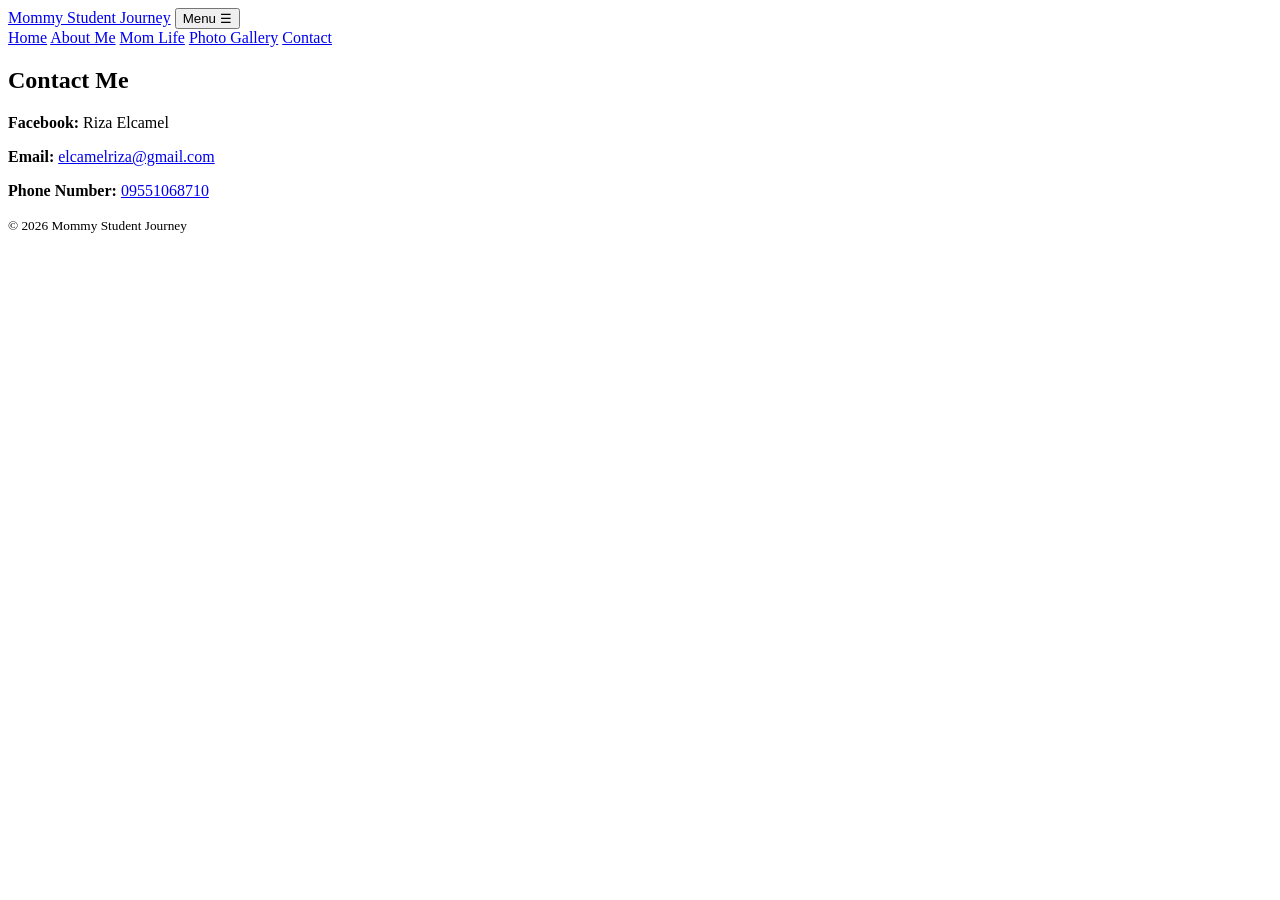
==== contact.html @ 8a9f1fad "Add files via upload" ====
<!DOCTYPE html>
<html lang="en">
  <head>
    <meta charset="UTF-8" />
    <meta name="viewport" content="width=device-width, initial-scale=1.0" />
    <title>Mommy Student Journey | Contact Me</title>
    <meta
      name="description"
      content="Contact the owner of Mommy Student Journey."
    />

    <link rel="preconnect" href="https://fonts.googleapis.com" />
    <link rel="preconnect" href="https://fonts.gstatic.com" crossorigin />
    <link
      href="https://fonts.googleapis.com/css2?family=Open+Sans:wght@400;600;700&family=Poppins:wght@600;700;800&display=swap"
      rel="stylesheet"
    />
    <link rel="stylesheet" href="style.css" />
  </head>

  <body>
    <div class="container">
      <div class="boxed">
        <div class="navbar">
          <a class="brand" href="index.html">Mommy Student Journey</a>

          <button
  class="menu-btn"
  id="menuToggle"
  aria-label="Toggle menu"
  aria-expanded="false"
  aria-controls="navLinks"
  type="button"
         >
  Menu ☰
</button>

          <div class="nav-links" id="navLinks">
            <a href="index.html">Home</a>
            <a href="about.html">About Me</a>
            <a href="momlife.html">Mom Life</a>
            <a href="gallery.html">Photo Gallery</a>
            <a class="active" href="contact.html">Contact</a>
          </div>
        </div>
       
         <section id="contact">
         <h2>Contact Me</h2>
         <p><strong>Facebook:</strong> Riza Elcamel</p>
         <p><strong>Email:</strong> 
         <a href="mailto:elcamelriza@gmail.com">
          elcamelriza@gmail.com
            </a>
          </p>
        <p><strong>Phone Number:</strong> 
        <a href="tel:09551068710">
          09551068710
        </a>
       </p>
      </section>
       
            

        <div class="footer">
          <small>© 2026 Mommy Student Journey</small>
        </div>
     
   

    <script src="script.js"></script>
  </body>
</html>
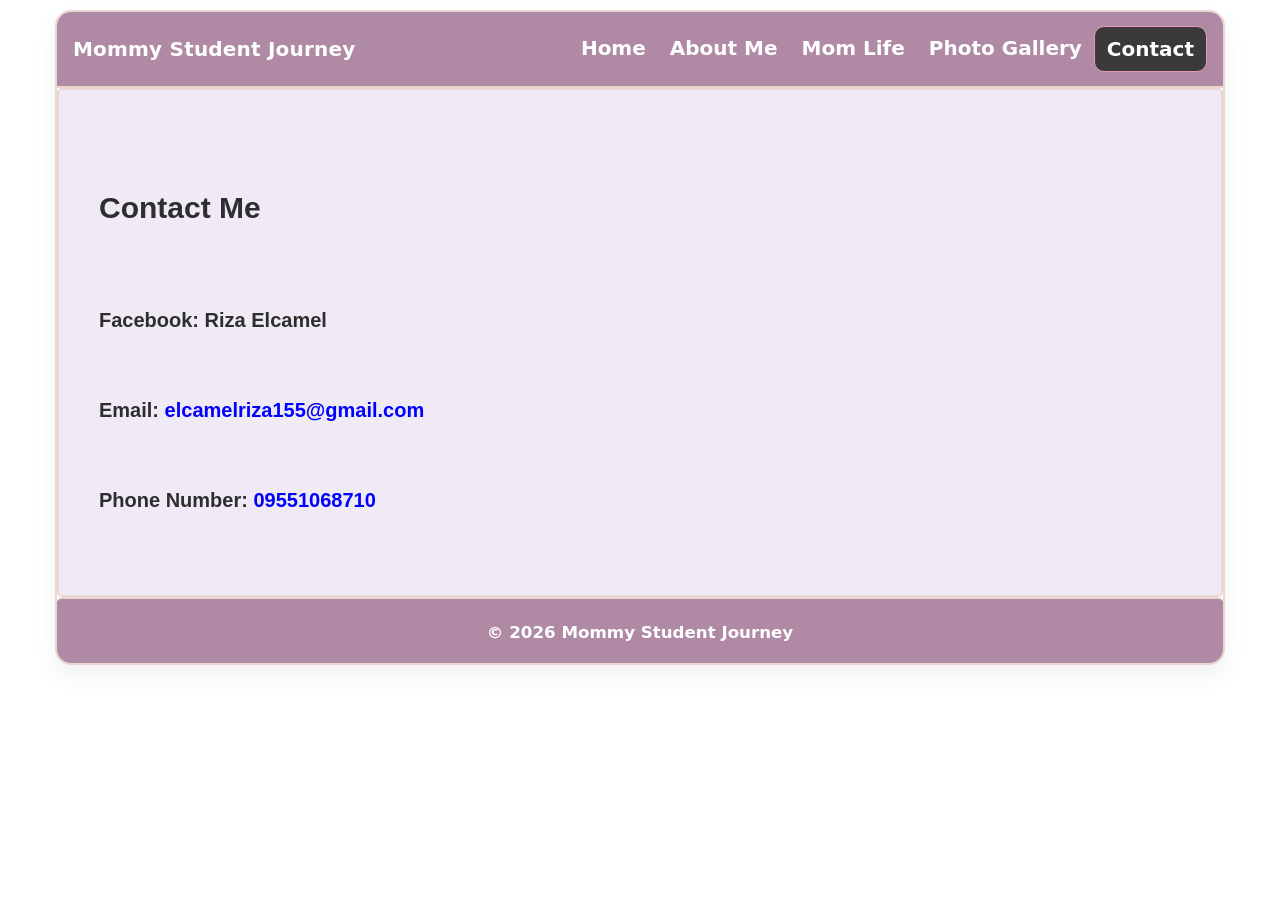
==== commit e3ddf47b: "Update email address in contact.html" ====
--- a/contact.html
+++ b/contact.html
@@ -48,8 +48,8 @@
          <h2>Contact Me</h2>
          <p><strong>Facebook:</strong> Riza Elcamel</p>
          <p><strong>Email:</strong> 
-         <a href="mailto:elcamelriza@gmail.com">
-          elcamelriza@gmail.com
+         <a href="mailto:elcamelriza155@gmail.com">
+          elcamelriza155@gmail.com
             </a>
           </p>
         <p><strong>Phone Number:</strong> 
--- a/style.css
+++ b/style.css
@@ -0,0 +1,455 @@
+/* Mommy Student Journey - beginner-friendly styles */
+
+:root{
+  --bg: white;          /* light warm */
+  --card: #ffffff;
+  --text: #2e2e2e;        /* dark gray */
+  --muted: #6b6b6b;
+  --pink: #f7b6c8;        /* soft pink */
+  --pink-dark: #e89ab1;
+  --cream: #fff1e6;       /* light beige/cream */
+  --brown: #b58b6a;       /* light brown */
+  --border: #ead7cf;
+  --shadow: 0 10px 25px rgba(0,0,0,.06);
+}
+
+*{ box-sizing: border-box; }
+padding
+html,body {
+  margin: 0;
+  padding: 0;
+  overflow-x: hidden;
+ 
+}
+
+
+body{
+  display: flex;
+  flex-direction: column;
+  margin: 0;
+  font-family: "Open Sans", system-ui, -apple-system, Segoe UI, Roboto, Arial, sans-serif;
+  color: var(--text);
+  background: linear-gradient(180deg, var(--bg), #ffffff);
+  font-weight: bolder;
+  font-size: 20px;
+ 
+}
+main{
+  flex:1;
+}
+
+img{
+   width: 100%; 
+   height: auto; 
+   display: block;
+   object-fit: cover;
+   object-position: top;
+   }
+
+
+
+.container{
+  width:100%;
+  max-width:1200px ;
+  margin: auto;
+  display: flex;
+  flex-direction: column;
+  flex-wrap: wrap;
+  padding: 10px 15px;
+  min-height: 100vh;
+}
+.content {
+  flex:1;
+  
+}
+
+
+
+
+.boxed{
+  background: var(--card);
+  border: 2px solid var(--border);
+  border-radius: 16px;
+  box-shadow: var(--shadow);
+  overflow: hidden;
+  height: auto;
+  max-height: 100%;
+  min-height: 150px;
+}
+
+/* Navbar */
+.navbar{
+  display: flex;
+  align-items: center;
+  justify-content: space-between;
+  gap: 16px;
+  padding: 14px 16px;
+  background:#B08AA4;
+  border-bottom: 2px solid var(--border);
+}
+
+.brand{
+  font-family: Poppins, system-ui, -apple-system, Segoe UI, Roboto, Arial, sans-serif;
+  font-weight: 700;
+  letter-spacing: .2px;
+  color:white;
+  text-decoration: none;
+}
+
+.nav-links{
+  display: flex;
+  flex-direction: row;
+  align-items: flex-start;
+ 
+  flex-wrap: wrap;
+  
+  
+  
+  
+}
+
+.nav-links a{
+  display: block;
+  padding: 10px 12px;
+  border-radius: 10px;
+  text-decoration: none;
+  color:white;
+  font-weight: 600;
+}
+
+.nav-links a:hover{
+  background:#E8BFCF;
+  color:white;
+}
+
+.nav-links a.active{
+  background:#3A3A3A;
+  border: 1px solid var(--pink-dark);
+  width: fit-content;
+  left:0;
+}
+
+.menu-btn{
+  display: none;
+  border: 2px solid var(--border);
+  background: #fff;
+  border-radius: 10px;
+  padding: 10px 12px;
+  cursor: pointer;
+  font-weight: 700;
+}
+
+.menu-btn:hover{
+  background:#3A3A3A;
+  color:white;
+}
+
+/* Hero */
+.hero{
+  display: flex;
+  align-items: center;
+  justify-content: space-between;
+  max-width: 1200px;
+  margin:auto;
+  gap: 5px;
+  padding: 5px;
+  background-color: #FAF7F5;
+
+}
+
+.hero > div:first-child{
+  flex: 1.2;
+  min-width: 280px;
+  
+}
+
+.hero-media{
+  flex: 1;
+  min-width: 260px;
+}
+
+.hero h1{
+  font-family: Poppins, system-ui, -apple-system, Segoe UI, Roboto, Arial, sans-serif;
+  margin: 0 0 8px;
+  font-size: 34px;
+  line-height: 1.15;
+  font-size: 35px;
+  padding: 20px;
+}
+
+.hero p{
+  margin: 0 0 14px;
+  color:black;
+  font-size: 18px;
+  line-height: 1.6;
+  padding: 15px;
+  text-align: justify;
+}
+
+
+.hero-media{
+  border-radius: 14px;
+  border: 2px solid var(--border);
+ 
+ 
+}
+.hero-media img{
+  position: relative;
+  z-index: 1;
+  display: block;
+  width: 100%;
+  max-height: 510px;
+  object-fit:cover;
+  object-position:center 20%;
+  border-radius: 10px;
+  
+}
+.cta{
+  display: inline-block;
+  padding: 20px;
+  
+}
+
+.section{
+  padding: 20px;
+  border-top: 2px solid var(--border);
+
+  
+
+}
+
+.section h2{
+  font-family: Poppins, system-ui, -apple-system, Segoe UI, Roboto, Arial, sans-serif;
+  margin: 0 0 10px;
+  font-size: 22px;
+  
+}
+
+.cards{
+  display: grid;
+  grid-template-columns: repeat(3, 1fr);
+  gap: 10px;
+}
+
+.card{
+  border: 2px solid var(--border);
+  border-radius: 14px;
+  padding: 10px;
+  background: #fff;
+}
+
+.card h3{
+  margin: 0 0 6px;
+  font-family: Poppins, system-ui, -apple-system, Segoe UI, Roboto, Arial, sans-serif;
+}
+
+.card p{
+  margin: 0;
+  color: var(--muted);
+  line-height: 1.6;
+}
+
+/* Mom Life page (buttons + content) */
+.center-title{
+  text-align: center;
+  margin: 0 0 14px;
+  font-family: Poppins, system-ui, -apple-system, Segoe UI, Roboto, Arial, sans-serif;
+  
+  
+}
+
+.tab-buttons{
+  display: flex;
+  justify-content: center;
+  gap: 20px;
+  flex-wrap: wrap;
+  
+}
+
+.tab-buttons button{
+  border: 2px solid var(--border);
+  background: #F6E7DD;
+  border-radius: 12px;
+  padding: 10px 14px;
+  cursor: pointer;
+  font-weight: 800;
+  gap:20px;
+
+}
+
+.tab-buttons button:hover{
+  background: rgba(247,182,200,.35);
+}
+
+.tab-buttons button.active{
+  background: var(--pink);
+  border-color: var(--pink-dark);
+}
+
+.tab-content{
+  display: none;
+  max-width: 100%;
+  margin:auto;
+  border: 2px solid var(--border);
+  border-radius: 14px;
+  padding: 10px;
+  background: #fff;
+  
+  
+}
+
+.tab-content.active{
+  display: block;
+}
+
+.tab-content h3{
+  margin: 0 0 8px;
+  font-family: Poppins, system-ui, -apple-system, Segoe UI, Roboto, Arial, sans-serif;
+  
+}
+
+.tab-content ul{
+  margin:0;
+  padding-left: 18px;
+  color: var(--muted);
+  line-height: 3.0;
+  width: 100%;
+  
+ 
+}
+
+
+/* Gallery */
+.gallery-grid{
+  display: grid;
+  grid-template-columns: repeat(3, 1fr);
+  gap: 15px;
+}
+
+.photo img{
+  width: 100%;
+  height: 400px;
+  object-fit: cover;
+  display: block;
+  border-radius: 12px;
+  transition: transform .3s ease;
+  cursor: pointer;
+}
+.photo img:hover{
+  transform: scale(1.05);
+}
+
+.photo figcaption{
+  padding: 10px 12px;
+  color: black;
+  border: solid 2px var(--border);
+  border-radius: 5px;
+}
+
+/* Contact */
+#contact {
+  padding: 40px;
+  gap:40px;
+  font-family: Arial;
+  border:solid 2px var(--border);
+  border-radius: 5px;
+  background:#EFEAF5;
+  font-size: 20px;
+  width: 100%;
+  line-height: 3.5;
+  
+  
+}
+
+#contact a {
+  color: blue;
+  text-decoration: none;
+}
+
+#contact a:hover {
+  text-decoration: underline;
+}
+
+.btn{
+  margin-top: 12px;
+  display: inline-block;
+  padding: 11px 14px;
+  border-radius: 12px;
+  background: var(--pink);
+  border: 1px solid var(--pink-dark);
+  color: var(--text);
+  text-decoration: none;
+  font-weight: 900;
+  cursor: pointer;
+}
+
+.btn:hover{ filter: brightness(.98); }
+
+.footer{
+  padding: 20px;
+  border-top: 2px solid var(--border);
+  background:#B08AA4;
+  color:white;
+  text-align: center;
+  border-radius: 5px;
+}
+
+/* Responsive */
+@media (max-width: 850px){
+  .cards{ grid-template-columns: 1fr; }
+  .gallery-grid{ grid-template-columns: 1fr; }
+
+  .hero{
+    flex-direction: column;
+    align-items: stretch;
+  }
+
+  .hero-media{
+    order: -1; /* image on top */
+  }
+  @media(max-width:768px){
+    .content{
+      padding-bottom: 20px;
+    }
+  }
+
+  /* mobile menu */
+  .menu-btn{ display: block; }
+  @media (max-width: 768px) {
+  .nav-links a {
+    display: block;
+    margin: 5px; /* mao ni magpaliit sa highlight */
+    padding: 6px 12px;
+    border-radius: 8px;
+  }
+
+  .nav-links a:hover{
+    background-color:#E8BFCF;
+}
+.nav-links :active {
+  background-color:#3A3A3A ;
+}
+  .nav-links{
+    display: none;
+    width: 100%;
+    margin-top: 10px;
+    flex-direction: column;
+    
+   
+    padding: 15px;
+    border-radius: 10px;
+  }
+  
+
+  .nav-links.open{
+    display: flex;
+  }
+
+  .navbar{
+    flex-wrap: wrap;
+  }
+
+  
+}
+
+}
